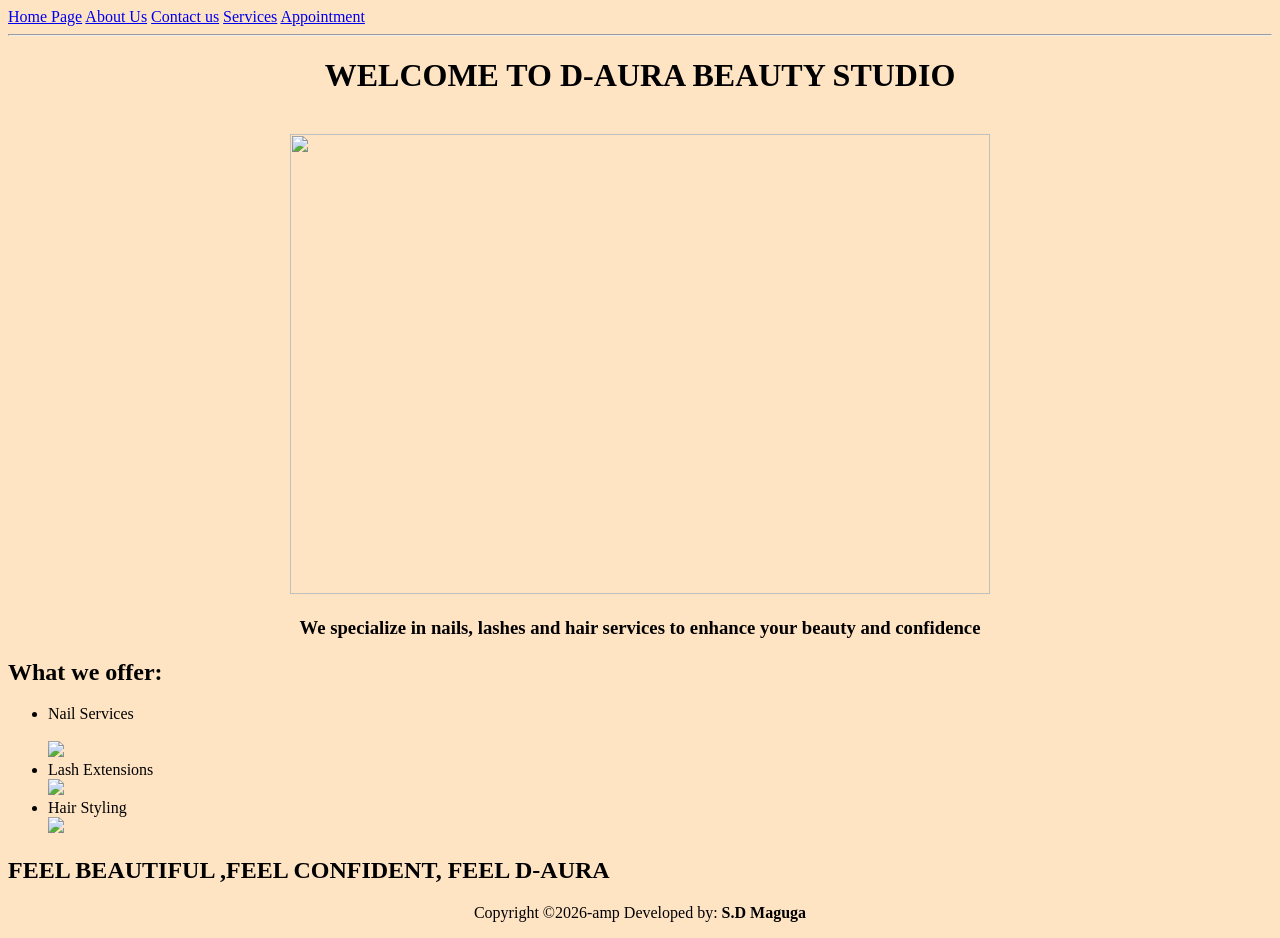
==== Index.html @ 81efeacf "First commit" ====
<!DOCTYPE html>
<html lang="en">
<head>
    <meta charset="UTF-8">
    <meta name="viewport" content="width=device-width, initial-scale=1.0">
    <title>Homepage</title>
</head>
<body style="background-color:bisque;">
    <header>
        <nav>
        <a href="Index.html">Home Page</a>
         <a href="about us.html">About Us</a>
         <a href="contact us.html">Contact us</a>
         <a href="services.html">Services</a>
         <a href="appointment.html">Appointment</a>
    </nav>
    </header>
    <hr>

    <main>
       <center> <h1>WELCOME TO D-AURA BEAUTY STUDIO</h1></center>
        <br>
       <center> <img src="https://www.shutterstock.com/image-illustration/interior-modern-beauty-salon-pink-600nw-2322533175.jpg" height="460" width="700"></main>
 <center><h3> We specialize in nails, lashes and hair services to enhance your beauty and confidence</h3></center>
<h2> What we offer:</h2>
<ul>
    <li>Nail Services</li> <br><img src="https://i.etsystatic.com/13812041/r/il/1c99c5/5798594509/il_fullxfull.5798594509_fd7f.jpg" height="200">
    <li>Lash Extensions</li> <img src="https://veyelashfactory.com/cdn/shop/files/wispy-eyelash-extensions-individual-eyelashes-veyelash-796612.jpg?v=1768999221&width=1500" height="200">
    <li>Hair Styling </li> <img src="https://m.media-amazon.com/images/I/81JNj3TzcwL._AC_UF1000,1000_QL80_.jpg" height="200">
</ul>
<h2>FEEL BEAUTIFUL ,FEEL CONFIDENT, FEEL D-AURA</h2>
 <center>
    <p>Copyright &copy;2026-amp Developed by: <b>S.D Maguga</b></p>

</center>
</body>
</html>
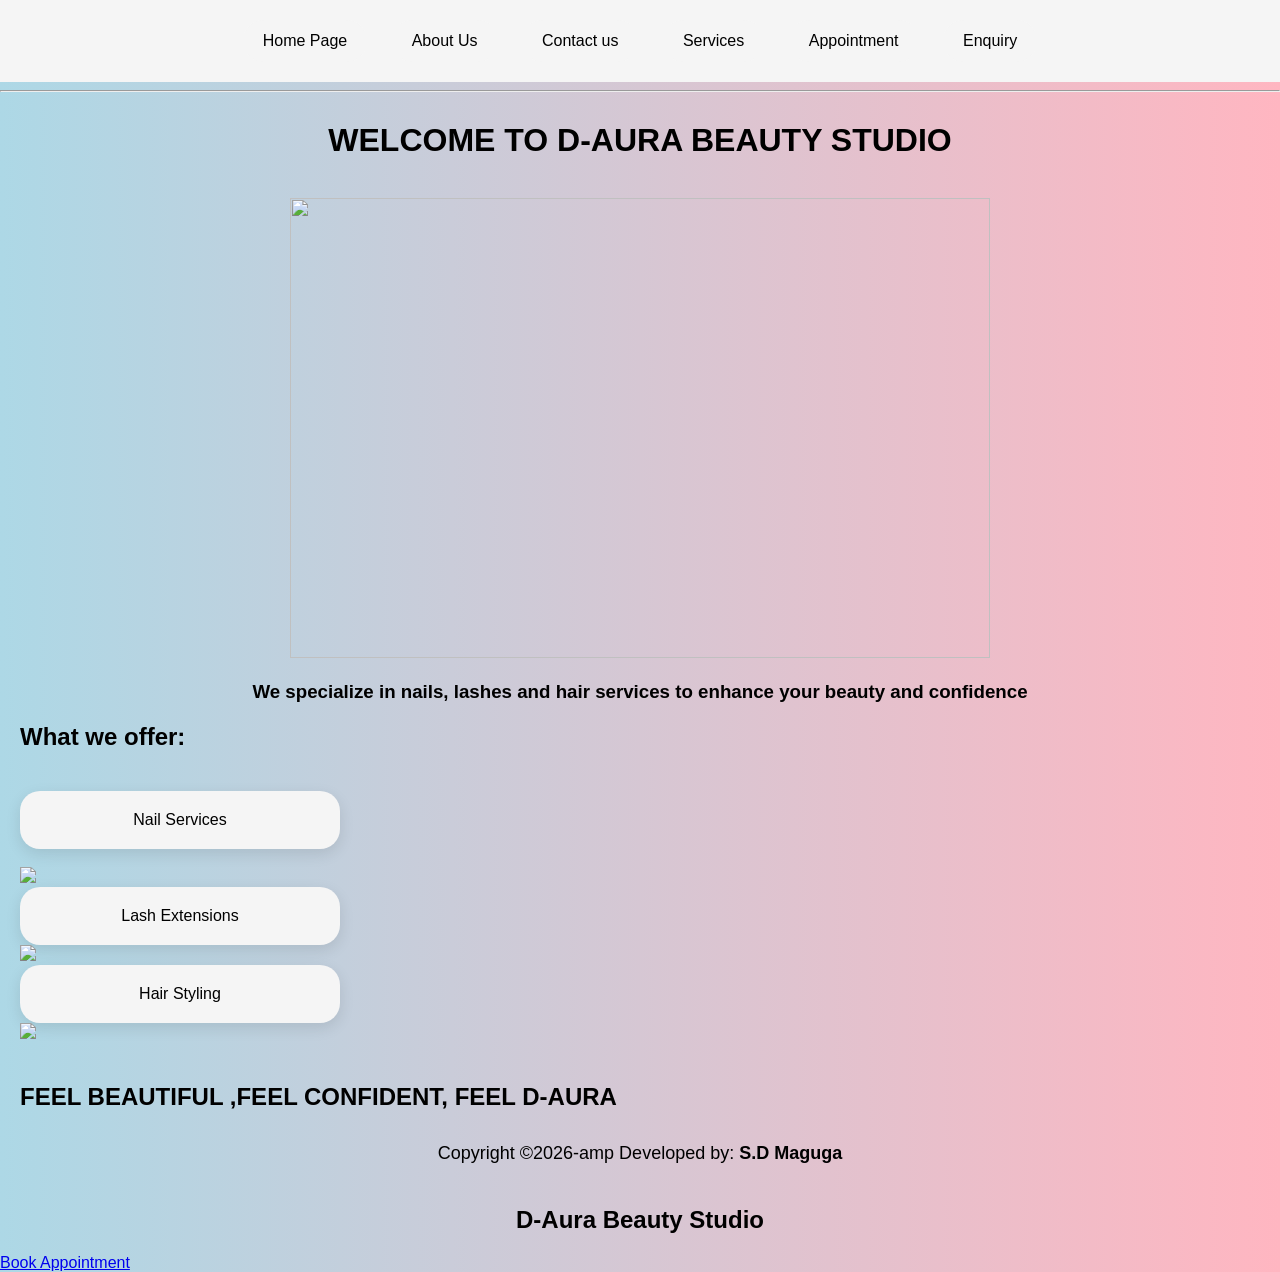
==== commit 2629c358: "updated website styling and responsiveness" ====
--- a/Index.html
+++ b/Index.html
@@ -4,15 +4,19 @@
     <meta charset="UTF-8">
     <meta name="viewport" content="width=device-width, initial-scale=1.0">
     <title>Homepage</title>
+    <link rel="stylesheet" href="CSS/style.css">
+
 </head>
-<body style="background-color:bisque;">
+<body >
     <header>
         <nav>
+            
         <a href="Index.html">Home Page</a>
          <a href="about us.html">About Us</a>
          <a href="contact us.html">Contact us</a>
          <a href="services.html">Services</a>
          <a href="appointment.html">Appointment</a>
+         <a href="enquiry.html">Enquiry</a>
     </nav>
     </header>
     <hr>
@@ -33,5 +37,17 @@
     <p>Copyright &copy;2026-amp Developed by: <b>S.D Maguga</b></p>
 
 </center>
+<section class="hero">
+
+<div class="hero-text">
+    <h1>D-Aura Beauty Studio</h1>
+
+    
+    <a href="appointment.html" class="btn">
+        Book Appointment
+    </a>
+</div>
+
+</section>
 </body>
 </html>
--- a/CSS/style.css
+++ b/CSS/style.css
@@ -0,0 +1,125 @@
+body{
+    font-family: Arial, Helvetica, sans-serif;
+    background: linear-gradient(to right,lightblue, lightpink);
+    margin:0px;
+    padding: 0px;
+}
+nav{
+    background-color: whitesmoke;
+    padding: 10px;
+    text-align: center;
+}
+nav a{
+    text-decoration: none;
+    color: black;
+    background-color:whitesmoke;
+    padding: 12px 20px;
+    margin: 10px;
+    border-radius: 30px;
+    display: inline-block;
+    transition: 0.2s;
+}
+nav a:hover{
+    background-color: whitesmoke;
+    color: black;
+    transform: scale(1.1);
+}
+h1{
+    text-align: center;
+    color: black;
+    margin-top: 30px;
+}
+h2{
+    color: black;
+    margin-left: 20px;
+}
+.card-container{
+    display: grid;
+    grid-template-columns: repeat(auto-fit,minmax(250px,1fr));
+    gap: 30px;
+    padding: 40px;
+}
+p{
+    font-size: 18px;
+    line-height: 1.4;
+    padding: 10px 20px;
+}
+ul{
+    list-style: none;
+    padding: 20px;
+}
+img:hover{
+    transform: scale(1.1);
+}
+li{
+    display: flex;
+    flex-wrap: wrap;
+    gap: 20px;
+    justify-content: center;
+}
+   
+
+li{
+    background-color:whitesmoke;
+    padding:20px;
+    border-radius: 20px;
+    text-align: center;
+    width: 280px;
+    box-shadow: 0 5px 15px rgba(0,0,0,0.1)
+}
+
+
+
+form{
+    background: whitesmoke;
+    width: 80%;
+    margin: auto;
+    padding: 30px;
+    border-radius: 20px;
+    box-shadow: 0 5px 15px rgba(0,0,0,0.1);
+}
+input,
+select,
+textarea{
+    width: 100%;
+    padding: 15px;
+    margin-top:15px;
+    border-radius: 10px;
+    border: 1px solid #ccc;
+}
+button{
+    background: hotpink;
+    color: turquoise;
+    border: none;
+    padding: 15px 25px;
+    margin-top: 20px;
+    border-radius: 30px;
+    cursor: pointer;
+    transition: 0.3s;
+}
+button:hover{
+    background: black;
+    color: white;
+    transform: scale(1.1);
+}
+footer{
+    background-color: rgb(245, 245, 245);
+    color: black;
+    text-align: center;
+    padding: 20px;
+    margin-top: 40px;
+}
+@media (max-width:768px){
+    nav a{
+        display: block;
+        margin: 10px auto;
+        width: 80%;
+    }
+    ul{
+        flex-direction: column;
+        align-items: center;
+    }
+    form{
+        width: 95%;
+    }
+}
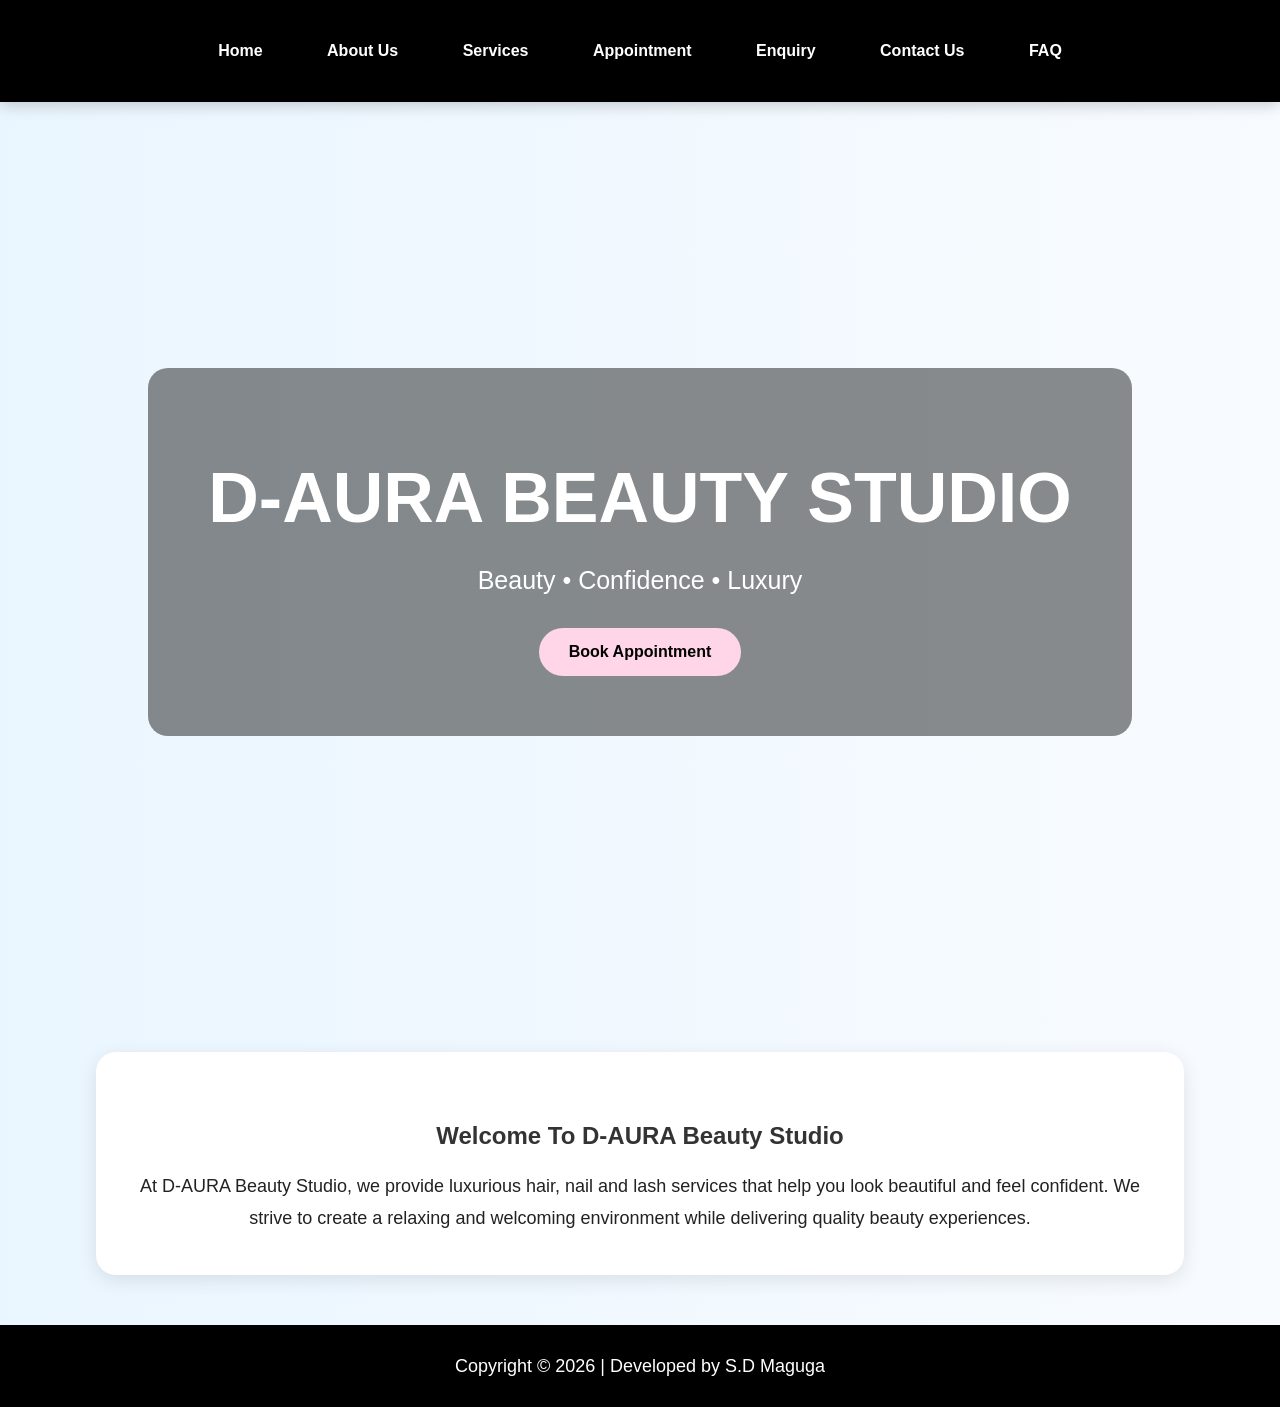
==== commit ae0b976b: "final submition" ====
--- a/Index.html
+++ b/Index.html
@@ -1,53 +1,63 @@
 <!DOCTYPE html>
 <html lang="en">
 <head>
-    <meta charset="UTF-8">
-    <meta name="viewport" content="width=device-width, initial-scale=1.0">
-    <title>Homepage</title>
-    <link rel="stylesheet" href="CSS/style.css">
+<meta charset="UTF-8">
+<meta name="viewport" content="width=device-width, initial-scale=1.0">
+<title>D-AURA Beauty Studio</title>
+
+<link rel="stylesheet" href="CSS/style.css">
+<script src="JS/script.js" defer></script>
 
 </head>
-<body >
-    <header>
-        <nav>
-            
-        <a href="Index.html">Home Page</a>
-         <a href="about us.html">About Us</a>
-         <a href="contact us.html">Contact us</a>
-         <a href="services.html">Services</a>
-         <a href="appointment.html">Appointment</a>
-         <a href="enquiry.html">Enquiry</a>
-    </nav>
-    </header>
-    <hr>
 
-    <main>
-       <center> <h1>WELCOME TO D-AURA BEAUTY STUDIO</h1></center>
-        <br>
-       <center> <img src="https://www.shutterstock.com/image-illustration/interior-modern-beauty-salon-pink-600nw-2322533175.jpg" height="460" width="700"></main>
- <center><h3> We specialize in nails, lashes and hair services to enhance your beauty and confidence</h3></center>
-<h2> What we offer:</h2>
-<ul>
-    <li>Nail Services</li> <br><img src="https://i.etsystatic.com/13812041/r/il/1c99c5/5798594509/il_fullxfull.5798594509_fd7f.jpg" height="200">
-    <li>Lash Extensions</li> <img src="https://veyelashfactory.com/cdn/shop/files/wispy-eyelash-extensions-individual-eyelashes-veyelash-796612.jpg?v=1768999221&width=1500" height="200">
-    <li>Hair Styling </li> <img src="https://m.media-amazon.com/images/I/81JNj3TzcwL._AC_UF1000,1000_QL80_.jpg" height="200">
-</ul>
-<h2>FEEL BEAUTIFUL ,FEEL CONFIDENT, FEEL D-AURA</h2>
- <center>
-    <p>Copyright &copy;2026-amp Developed by: <b>S.D Maguga</b></p>
+<body>
 
-</center>
+<nav>
+<a href="Index.html">Home</a>
+<a href="about us.html">About Us</a>
+<a href="services.html">Services</a>
+<a href="appointment.html">Appointment</a>
+<a href="enquiry.html">Enquiry</a>
+<a href="contact us.html">Contact Us</a>
+<a href="faq.html">FAQ</a>
+</nav>
+
+
 <section class="hero">
 
-<div class="hero-text">
-    <h1>D-Aura Beauty Studio</h1>
+<div class="overlay">
 
-    
-    <a href="appointment.html" class="btn">
-        Book Appointment
-    </a>
+<h1>D-AURA BEAUTY STUDIO</h1>
+
+<p>Beauty • Confidence • Luxury</p>
+
+<button onclick="window.location='appointment.html'">
+Book Appointment
+</button>
+
 </div>
 
 </section>
+
+
+<section class="intro">
+
+<h2>Welcome To D-AURA Beauty Studio</h2>
+
+<p>
+At D-AURA Beauty Studio, we provide luxurious hair, nail and lash services
+that help you look beautiful and feel confident. We strive to create a
+relaxing and welcoming environment while delivering quality beauty experiences.
+</p>
+
+</section>
+
+
+<footer>
+
+<p>Copyright © 2026 | Developed by S.D Maguga</p>
+
+</footer>
+
 </body>
-</html>+</html>
--- a/CSS/style.css
+++ b/CSS/style.css
@@ -1,125 +1,310 @@
+/* ===== GENERAL ===== */
+
+*{
+    margin:0;
+    padding:0;
+    box-sizing:border-box;
+    font-family:Arial, Helvetica, sans-serif;
+    scroll-behavior:smooth;
+}
+
 body{
-    font-family: Arial, Helvetica, sans-serif;
-    background: linear-gradient(to right,lightblue, lightpink);
-    margin:0px;
-    padding: 0px;
-}
+    background:linear-gradient(to right,#eaf6ff,#f8fbff);
+    color:#222;
+    animation:fadeIn 1s ease-in;
+}
+
+@keyframes fadeIn{
+    from{
+        opacity:0;
+    }
+    to{
+        opacity:1;
+    }
+}
+
+
+/* ===== NAVIGATION ===== */
+
 nav{
-    background-color: whitesmoke;
-    padding: 10px;
-    text-align: center;
-}
+    background:black;
+    padding:20px;
+    text-align:center;
+    position:sticky;
+    top:0;
+    z-index:1000;
+    box-shadow:0 3px 15px rgba(0,0,0,0.2);
+}
+
 nav a{
-    text-decoration: none;
-    color: black;
-    background-color:whitesmoke;
-    padding: 12px 20px;
-    margin: 10px;
-    border-radius: 30px;
-    display: inline-block;
-    transition: 0.2s;
-}
+    color:white;
+    text-decoration:none;
+    padding:12px 20px;
+    margin:10px;
+    border-radius:30px;
+    display:inline-block;
+    transition:0.4s;
+    font-weight:bold;
+}
+
 nav a:hover{
-    background-color: whitesmoke;
-    color: black;
-    transform: scale(1.1);
-}
-h1{
-    text-align: center;
-    color: black;
-    margin-top: 30px;
-}
+    background:#ffd6e8;
+    color:black;
+}
+
+
+/* ===== HERO SECTION ===== */
+
+.hero{
+    height:100vh;
+    background-image:url("https://images.unsplash.com/photo-1521590832167-7bcbfaa6381f?w=1600");
+    background-position:center;
+    display:flex;
+    justify-content:center;
+    align-items:center;
+}
+
+.overlay{
+    background:rgba(0,0,0,0.45);
+    padding:60px;
+    border-radius:20px;
+    text-align:center;
+}
+
+.hero h1{
+    color:white;
+    font-size:70px;
+}
+
+.hero p{
+    color:white;
+    font-size:25px;
+    margin-top:20px;
+}
+
+
+/* ===== BUTTONS ===== */
+
+button{
+    background:#ffd6e8;
+    color:black;
+    border:none;
+    padding:15px 30px;
+    border-radius:30px;
+    margin-top:25px;
+    cursor:pointer;
+    font-size:16px;
+    transition:0.4s;
+    font-weight:bold;
+}
+
+button:hover{
+    background:black;
+    color:white;
+    transform:scale(1.08);
+}
+
+
+/* ===== HEADINGS ===== */
+
+h1,h2{
+    text-align:center;
+    margin-top:30px;
+    margin-bottom:20px;
+}
+
 h2{
-    color: black;
-    margin-left: 20px;
-}
-.card-container{
-    display: grid;
-    grid-template-columns: repeat(auto-fit,minmax(250px,1fr));
-    gap: 30px;
-    padding: 40px;
-}
+    color:#333;
+}
+
+
+/* ===== PARAGRAPHS ===== */
+
 p{
-    font-size: 18px;
-    line-height: 1.4;
-    padding: 10px 20px;
-}
-ul{
-    list-style: none;
-    padding: 20px;
-}
+    line-height:1.8;
+    font-size:18px;
+}
+
+
+/* ===== ABOUT / INTRO ===== */
+
+.intro{
+    width:85%;
+    margin:50px auto;
+    background:white;
+    padding:40px;
+    border-radius:20px;
+    box-shadow:0 5px 20px rgba(0,0,0,0.1);
+}
+
+.intro p{
+    text-align:center;
+}
+
+
+/* ===== SERVICE CARDS ===== */
+
+.service-container{
+    display:flex;
+    flex-wrap:wrap;
+    justify-content:center;
+    gap:30px;
+    padding:40px;
+}
+
+.service-card{
+    background:white;
+    width:300px;
+    border-radius:20px;
+    padding:20px;
+    text-align:center;
+    box-shadow:0 5px 20px rgba(0,0,0,0.1);
+    transition:0.4s;
+}
+
+.service-card:hover{
+    transform:translateY(-10px);
+}
+
+.service-card h3{
+    margin-top:15px;
+}
+
+.service-card p{
+    color:#ff69b4;
+    font-weight:bold;
+}
+
+
+/* ===== IMAGES ===== */
+
+img{
+    width:250px;
+    height:250px;
+    object-fit:cover;
+    border-radius:20px;
+    transition:0.4s;
+}
+
 img:hover{
-    transform: scale(1.1);
-}
-li{
-    display: flex;
-    flex-wrap: wrap;
-    gap: 20px;
-    justify-content: center;
-}
-   
-
-li{
-    background-color:whitesmoke;
-    padding:20px;
-    border-radius: 20px;
-    text-align: center;
-    width: 280px;
-    box-shadow: 0 5px 15px rgba(0,0,0,0.1)
-}
-
-
+    transform:scale(1.05);
+}
+
+
+/* ===== FORMS ===== */
 
 form{
-    background: whitesmoke;
-    width: 80%;
-    margin: auto;
-    padding: 30px;
-    border-radius: 20px;
-    box-shadow: 0 5px 15px rgba(0,0,0,0.1);
-}
+    width:80%;
+    margin:40px auto;
+    background:white;
+    padding:35px;
+    border-radius:20px;
+    box-shadow:0 5px 20px rgba(0,0,0,0.1);
+}
+
 input,
-select,
+textarea,
+select{
+    width:100%;
+    padding:15px;
+    margin-top:15px;
+    border-radius:10px;
+    border:1px solid #ccc;
+}
+
 textarea{
-    width: 100%;
-    padding: 15px;
-    margin-top:15px;
-    border-radius: 10px;
-    border: 1px solid #ccc;
-}
-button{
-    background: hotpink;
-    color: turquoise;
-    border: none;
-    padding: 15px 25px;
-    margin-top: 20px;
-    border-radius: 30px;
-    cursor: pointer;
-    transition: 0.3s;
-}
-button:hover{
-    background: black;
-    color: white;
-    transform: scale(1.1);
-}
+    resize:none;
+}
+
+
+/* ===== CONTACT PAGE ===== */
+
+.contact-box{
+    width:80%;
+    margin:auto;
+    background:white;
+    padding:40px;
+    border-radius:20px;
+    box-shadow:0 5px 20px rgba(0,0,0,0.1);
+    text-align:center;
+}
+
+.contact-box h3{
+    margin-top:20px;
+    color:#ff69b4;
+}
+
+
+/* ===== FAQ ===== */
+
+.faq{
+    width:80%;
+    margin:40px auto;
+    background:white;
+    padding:40px;
+    border-radius:20px;
+    box-shadow:0 5px 20px rgba(0,0,0,0.1);
+}
+
+.faq h3{
+    color:#ff69b4;
+    margin-top:20px;
+}
+
+.faq p{
+    margin-bottom:15px;
+}
+
+
+/* ===== FOOTER ===== */
+
 footer{
-    background-color: rgb(245, 245, 245);
-    color: black;
-    text-align: center;
-    padding: 20px;
-    margin-top: 40px;
-}
-@media (max-width:768px){
+    background:black;
+    color:white;
+    text-align:center;
+    padding:25px;
+    margin-top:50px;
+}
+
+
+/* ===== RESPONSIVE ===== */
+
+@media(max-width:768px){
+
     nav a{
-        display: block;
-        margin: 10px auto;
-        width: 80%;
-    }
-    ul{
-        flex-direction: column;
-        align-items: center;
-    }
+        display:block;
+        width:80%;
+        margin:10px auto;
+    }
+
+    .hero h1{
+        font-size:40px;
+    }
+
+    .hero p{
+        font-size:18px;
+    }
+
+    .overlay{
+        width:90%;
+        padding:30px;
+    }
+
+    .service-container{
+        flex-direction:column;
+        align-items:center;
+    }
+
     form{
-        width: 95%;
-    }
-}+        width:95%;
+    }
+
+    .contact-box{
+        width:95%;
+    }
+
+    .faq{
+        width:95%;
+    }
+
+}
